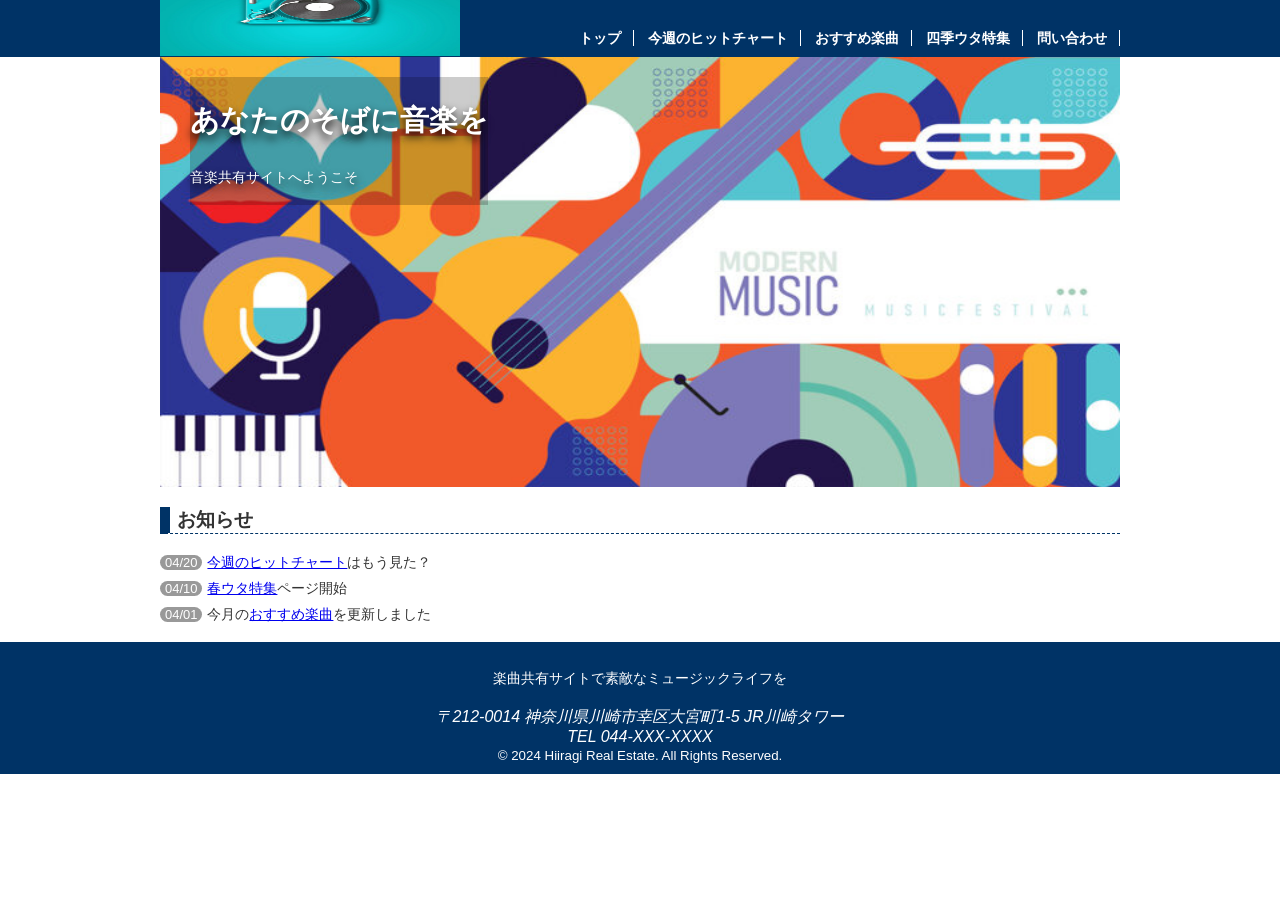
==== index.html @ 57012675 "Add files via upload" ====
<!DOCTYPE html>
<html lang="ja">

<head>
    <meta charset="UTF-8">
    <title>トップページ：あなたのそばに音楽を</title>
    <link rel="stylesheet" href="css/mystyle.css">
    <meta name="description"content="音楽共有サイトへようこそ">
    <meta name="viewport"contact="width-device-width">
</head>


<body>
    <header>
        <div class="header-in"><a href="index.html">
        <!--トップページのロゴ画像-->
        <img src="image/M2.jpg" width="300" height="56" alt="レコード">
        </a>
        <nav>
            <ul>
                <li><a href="index.html">トップ</a></li>
                <li><a href="contents1.html">今週のヒットチャート</a></li>
                <li><a href="contents2.html">おすすめ楽曲</a></li>
                <li><a href="contents3.html">四季ウタ特集</a></li>
                <li><a href="contents4.html">問い合わせ</a></li>
            </ul>
        </nav>
        </div>
    </header>
    <article>
        <img src="image/M1.jpg" width="960" height="430" alt="音楽">
        <div class="catch">
            <h1>あなたのそばに音楽を</h1>
            <p>音楽共有サイトへようこそ</p>
        </div>
        <section>
            <h2>お知らせ</h2>
            <ul>
                <li><time datetime="2024-04-20">04/20</time><a href="contents1.html">今週のヒットチャート</a>はもう見た？</li>
                <li><time datetime="2024-04-20">04/10</time><a href="contents3.html">春ウタ特集</a>ページ開始</li>
                <li><time datetime="2024-04-20">04/01</time>今月の<a href="contents2.html">おすすめ楽曲</a>を更新しました</li>
            </ul>
        </section>
    </article>
    <footer>
        <p>楽曲共有サイトで素敵なミュージックライフを</p>
        <address>〒212-0014 神奈川県川崎市幸区大宮町1-5 JR川崎タワー<br>
            TEL 044-XXX-XXXX</address>
        <small>&copy; 2024 Hiiragi Real Estate. All Rights Reserved.</small>
    </footer>
</body>

</html>
---- css/mystyle.css ----
@charset "utf-8";

body {
	background-color: #ffffff;
	color: #333333;
	font-family: "メイリオ", "Hiragino Sans", sans-serif;
	margin: 0;
	padding: 0;
}

p {
	font-size: 90%;
	line-height: 1.8;
}

h1 {
	font-size: 180%;
}

h2 {
	font-size: 120%;
	border-bottom: 1px dashed #003366;
	border-left: 10px solid #003366;
	padding-left: 7px;
}

footer {
	text-align: center;
	background-color: #003366;
	color: #ffffff;
	padding-top: 10px;
	padding-bottom: 10px;
}

article {
	position: relative;
	clear: both;
	width: 960px;
	margin-left: auto;
	margin-right: auto;
}

.catch {
	position: absolute;
	top: 20px;
	left: 30px;
	color: #ffffff;
	text-shadow: 0px 5px 10px #000000;
	background-color: rgba(0, 0, 0, 0.2);
}

header {
	background-color: #003366;
	color: #ffffff;
}

ul {
	list-style-type: none;
	padding-left: 0;
	font-size: 90%;
	line-height: 1.8;
}

ul time {
	background-color: #999999;
	color: #ffffff;
	border-radius: 10px;
	font-size: 90%;
	padding-left: 5px;
	padding-right: 5px;
	margin-right: 5px;
}

nav ul {
	font-weight: bold;
	text-align: right;
	padding-top: 26px;
	padding-bottom: 5px;
	margin: 0;
}

nav li {
	display: inline;
	padding-left: 10px;
	padding-right: 12px;
	border-right: 1px solid #ffffff;
}

header img {
	float: left;
}

.header-in {
	width: 960px;
	margin-left: auto;
	margin-right: auto;
}

.sub-h1 {
	background: linear-gradient(to left, #ffffff, #dcdcdc);
	padding-top: 5px;
	padding-left: 10px;
	border-left: 15px solid #003366;
}

.point-list {
	border: 1px solid green;
	list-style-image: url(../image/list.gif);
	margin-left: 30px;
	font-weight: bold;
}

.point-img {
	box-shadow: 0px 0px 10px 3px #aaaaaa;
	border-radius: 10px;
	float: right;
	margin-left: 20px;
	margin-bottom: 10px;
}

.sentou {
	clear: both;
	text-align: right;
}

ol li {
	display: inline;
	margin-right: 5px;
	font-size: 80%;
}

ol {
	padding-left: 0;
}

.page {
	padding-left: 10px;
	padding-right: 10px;
}

nav ul a {
	text-decoration: none;
	color: #ffffff;
}

nav ul a:active {
	color: #ff0000;
}

nav ul a:hover {
	color: #ffcc00;
}




/* 959px以下の場合 */
@media (max-width: 959px){
	header img {
		float: none;
	}

	nav ul {
		text-align: left;
		padding: 0;
		margin-left: 10px;
		border: 1px solid lime;
	}

	article {
		width: auto;
	}

	article img {
		max-width: 100%;
		height: auto;
	}

	.header-in {
		width: auto;
	}
}

/* 600px以下の場合 */
@media (max-width: 600px) {
	nav li {
		font-size: 75%;
		padding-left: 2px;
		padding-right: 2px;
	}

	footer {
		font-size: 75%;
	}

	.catch {
		top: 5px;
		left: 10px;
	}

	.point-img {
		float: none;
	}
}
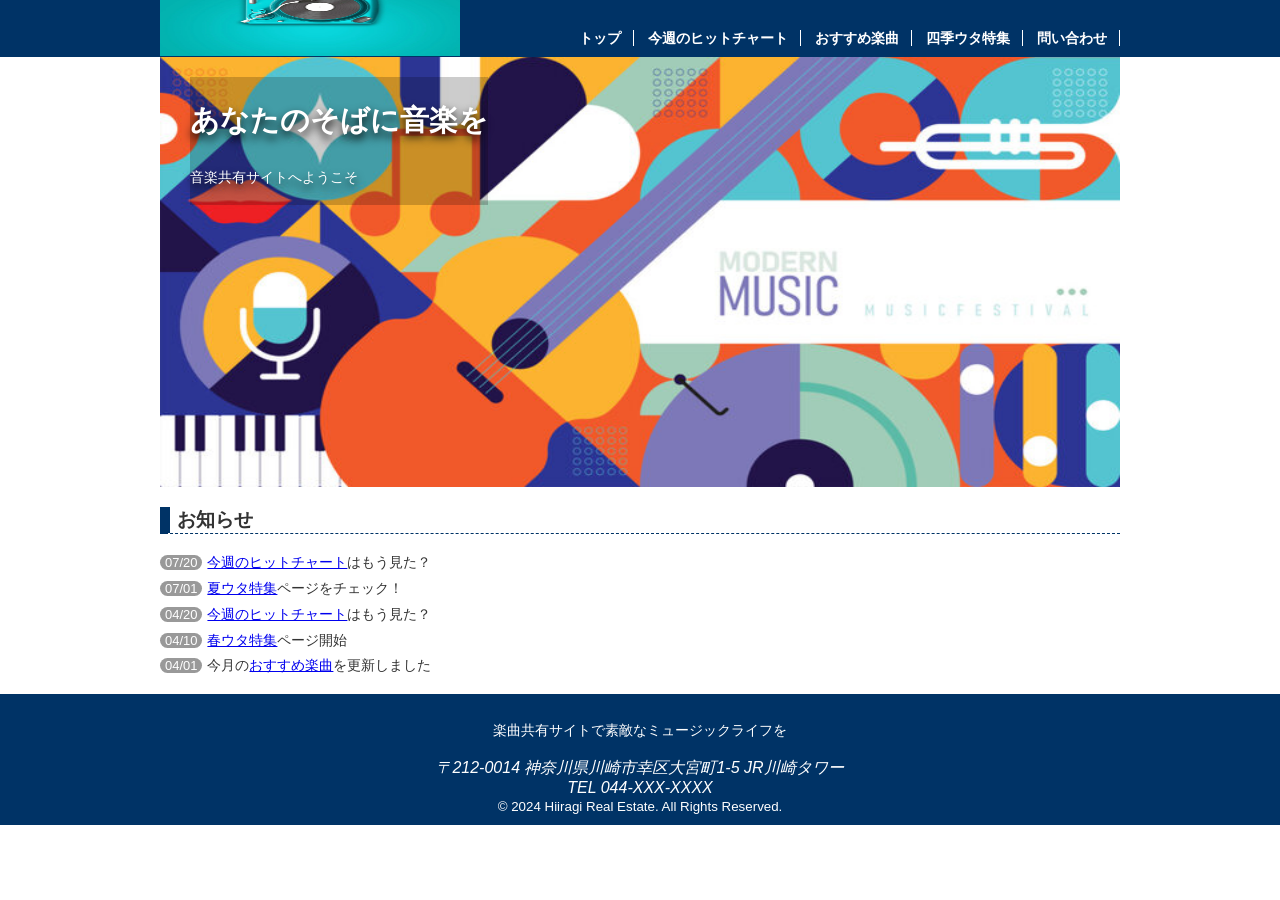
==== commit c4bf57f5: "Add files via upload" ====
--- a/index.html
+++ b/index.html
@@ -35,7 +35,9 @@
         </div>
         <section>
             <h2>お知らせ</h2>
-            <ul>
+            <ul> 
+                <li><time datetime="2024-04-20">07/20</time><a href="contents1.html">今週のヒットチャート</a>はもう見た？</li>
+                <li><time datetime="2024-04-20">07/01</time><a href="contents3.html">夏ウタ特集</a>ページをチェック！</li>
                 <li><time datetime="2024-04-20">04/20</time><a href="contents1.html">今週のヒットチャート</a>はもう見た？</li>
                 <li><time datetime="2024-04-20">04/10</time><a href="contents3.html">春ウタ特集</a>ページ開始</li>
                 <li><time datetime="2024-04-20">04/01</time>今月の<a href="contents2.html">おすすめ楽曲</a>を更新しました</li>
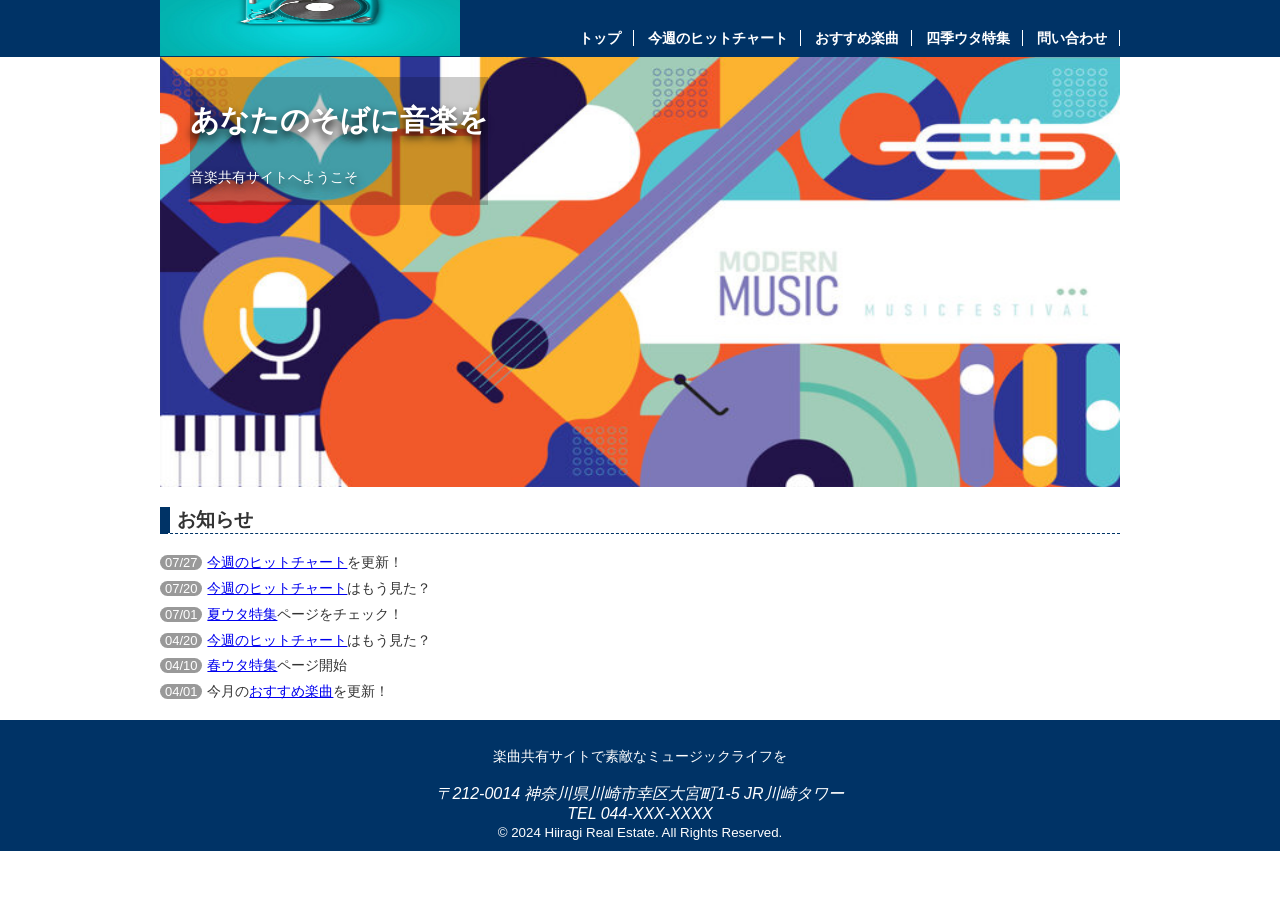
==== commit d9e54d0e: "Add files via upload" ====
--- a/index.html
+++ b/index.html
@@ -36,11 +36,12 @@
         <section>
             <h2>お知らせ</h2>
             <ul> 
+                <li><time datetime="2024-04-20">07/27</time><a href="contents1.html">今週のヒットチャート</a>を更新！</li>
                 <li><time datetime="2024-04-20">07/20</time><a href="contents1.html">今週のヒットチャート</a>はもう見た？</li>
                 <li><time datetime="2024-04-20">07/01</time><a href="contents3.html">夏ウタ特集</a>ページをチェック！</li>
                 <li><time datetime="2024-04-20">04/20</time><a href="contents1.html">今週のヒットチャート</a>はもう見た？</li>
                 <li><time datetime="2024-04-20">04/10</time><a href="contents3.html">春ウタ特集</a>ページ開始</li>
-                <li><time datetime="2024-04-20">04/01</time>今月の<a href="contents2.html">おすすめ楽曲</a>を更新しました</li>
+                <li><time datetime="2024-04-20">04/01</time>今月の<a href="contents2.html">おすすめ楽曲</a>を更新！</li>
             </ul>
         </section>
     </article>
